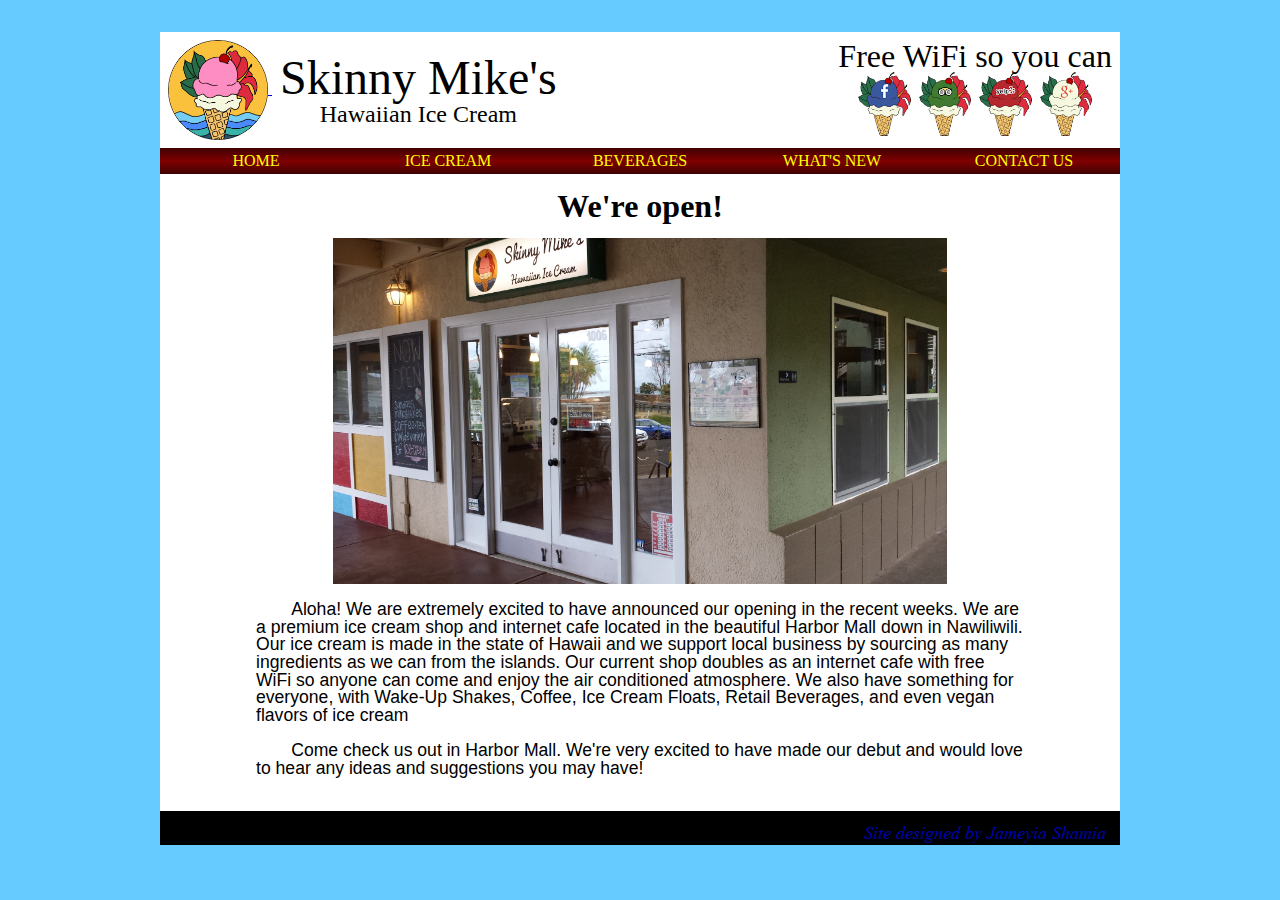
==== index.html @ 03a2f256 "Initial Commit" ====
<!DOCTYPE html>
<html lang = "en">
<head>
	<meta charset="utf-8" />
	<title>Skinny Mike's Hawaiian Ice Cream</title>
	<meta name="viewport" content="device-width, initial-scale=1" />
	<link rel="icon" type="image/png" href="favicon-32x32.png" sizes="32x32" />
	<link rel="stylesheet" href="css/normalize.css" />
	<link rel="stylesheet" href="css/base.css" />
	<link rel="stylesheet" href="css/header.css" />
	<link rel="stylesheet" href="css/index.css" />
	<link rel="stylesheet" href="css/index-query.css" />
	
	<script src="https://ajax.googleapis.com/ajax/libs/jquery/1.11.3/jquery.min.js"></script>
	<script src="js/header.js"></script>
	
	<!-- HEADER -->
	<script>
		$(document).ready(function(){
		
			//Icons
			
			$(".icons-social-cone img").hover(
				function(){ //in function
					var path = $(this).attr("src");
					var extPos = path.search(".png");
					path = path.slice(0, extPos);
					
					$(this).attr("src", path.concat("-hover.png"));},
				
				function(){ //out function
					var path = $(this).attr("src");
					var extPos = path.search("-hover.png");
					path = path.slice(0, extPos);
					
					$(this).attr("src", path.concat(".png"));
				}
			);
		
		});
	</script>
	
</head>
<body>
	<div class="page">
	<!-- Logo, Hours, Location Banner-->
	<header role="banner">
			<a href="index.html">
			<img src="images/logo.png" class="logo" alt="Skinny Mike's Hawaiian Ice Cream" />
			<div class ="company-name">
				<span id="company-name-line-1">Skinny Mike's</span><br />
				<span id="company-name-line-2">Hawaiian Ice Cream</span>
			</div>
			</a>
			
			<!-- ICE CREAM CONE -->
			<div class="icons-social-cone">
			<span class="wifi">Free WiFi so you can</span><br />
			<a href="https://www.facebook.com/pages/Skinny-Mikes-Hawaiian-Ice-Cream/1601062360112561?fref=ts">
			<img src="icons/ice-cream-fb-icon.png" alt="Like us on Facebook" />
			</a>
			<a href="http://www.tripadvisor.com/Restaurant_Review-g60623-d8089639-Reviews-Skinny_Mike_s_Hawaiian_Ice_Cream-Lihue_Kauai_Hawaii.html">
			<img src="icons/ice-cream-trip-advisor-icon.png" alt="Check us out on Trip Advisor" />
			</a>
			<a href="http://www.yelp.com/biz/skinny-mikes-hawaiian-ice-cream-l%C4%ABhue">
			<img src="icons/ice-cream-yelp-icon.png" alt="Rave about us on Yelp" />
			</a>
			<a href="https://plus.google.com/u/2/b/112083869746713771551/112083869746713771551/posts">
			<img src="icons/ice-cream-gplus-icon.png" alt="Check us out on Google +" />
			</a>
			</div>
			
			<!-- LINE ICONS -->
			<ul class="icons-social-original">
				<li><a href="https://www.facebook.com/pages/Skinny-Mikes-Hawaiian-Ice-Cream/1601062360112561?fref=ts"><img src="icons/fb.png" alt="Like us on Facebook" /></a></li><!--
				--><li><a href="http://www.tripadvisor.com/Restaurant_Review-g60623-d8089639-Reviews-Skinny_Mike_s_Hawaiian_Ice_Cream-Lihue_Kauai_Hawaii.html"><img src="icons/trip-advisor.png" alt="Check us out on Trip Advisor"/></a></li><!--
				--><li><a href="http://www.yelp.com/biz/skinny-mikes-hawaiian-ice-cream-l%C4%ABhue"><img src="icons/yelp.png" alt="Rave about us on Yelp" /></a></li><!--
				--><li><a href="https://plus.google.com/u/2/b/112083869746713771551/112083869746713771551/posts"><img src="icons/gplus.png" alt="Check us out on Google +" /></a></li>
			</ul>
			
			<!-- CUBE ICONS -->
			<div class="icons-social-cube">
				<a href="https://www.facebook.com/pages/Skinny-Mikes-Hawaiian-Ice-Cream/1601062360112561?fref=ts"><img src="icons/fb.png" alt="Like us on Facebook" /></a><!--
				--><a href="http://www.tripadvisor.com/Restaurant_Review-g60623-d8089639-Reviews-Skinny_Mike_s_Hawaiian_Ice_Cream-Lihue_Kauai_Hawaii.html"><img src="icons/trip-advisor.png" alt="Check us out on Trip Advisor" /></a>
				<br />
				<a href="http://www.yelp.com/biz/skinny-mikes-hawaiian-ice-cream-l%C4%ABhue"><img src="icons/yelp.png" alt="Rave about us Yelp" /></a><!--
				--><a href="https://plus.google.com/u/2/b/112083869746713771551/112083869746713771551/posts"><img src="icons/gplus.png" alt="Check us out on Google +" /></a>
			</div>	
	</header>
	
		<!-- Navigation Banner Mobile-->
	<nav role="navigation" id="list" onclick="displayMenu()">
		<div class="menu-head">˅ SITE MENU ˅</div>
		<ul id="menu-list">
			<!-- Comments used to get rid of spaces -->
			<li><a href="index.html">HOME</a></li><!--
			--><li><a href="ice-cream.html">ICE CREAM</a></li><!--
			--><li><a href="beverages.html">BEVERAGES</a></li><!--
			--><li><a href="whats-new.html">WHAT'S NEW</a></li><!--
			--><li><a href="contact-us.html">CONTACT US</a></li>
		</ul>	
	</nav>
			
		
		<!-- Navigation Banner Desktop -->
	<nav role="navigation" id="bar">
		<ul>
			<!-- Comments used to get rid of spaces -->
			<li><a href="index.html">HOME</a></li><!--
			--><li><a href="ice-cream.html">ICE CREAM</a></li><!--
			--><li><a href="beverages.html">BEVERAGES</a></li><!--
			--><li><a href="whats-new.html">WHAT'S NEW</a></li><!--
			--><li><a href="contact-us.html">CONTACT US</a></li>
		</ul>
	</nav>
	
	
	<!-- Main Content -->
	<main role="main">
	<h1>We're open!</h1>
			<img src="images/outside.jpg" alt="Location" />
			<p>Aloha! We are extremely excited to have announced our opening in the recent weeks. We are a premium ice cream shop and internet cafe located in the beautiful Harbor Mall down in Nawiliwili. Our ice cream is made in the state of Hawaii and we support local business by sourcing as many ingredients as we can from the islands. Our current shop doubles as an internet cafe with <span class="wifi">free WiFi</span> so anyone can come and enjoy the air conditioned atmosphere. We also have something for everyone, with Wake-Up Shakes, Coffee, Ice Cream Floats, Retail Beverages, and even vegan flavors of ice cream</p>
			<p>Come check us out in Harbor Mall. We're very excited to have made our debut and would love to hear any ideas and suggestions you may have!</p>
	</main>
	
	<!-- Footer -->
	<!-- TODO Add links on footer -->
	<footer>
		<small><a href="https://www.linkedin.com/pub/jameyia-shamia/98/225/69">Site designed by Jameyia Shamia</a></small>
	</footer>
	</div>
</body>
</html>
---- css/base.css ----
/* === FLAVORS === */


.regular {color: #FF2F92; font-weight: bold;}
.sorbet {color: #00F900; font-weight: bold;}
.vegan {color: #0096FF; font-weight: bold;}

/* === FONTS === */

@font-face {
	font-family: felixTI;
	src: url(../fonts/felixti.ttf);
}


@font-face {
	font-family: heading1;
	src: url(../fonts/lcallig.ttf);
	/*src: url(../fonts/magnetob.ttf);*/
}
	
@font-face {
	font-family: vijaya;
	src: url(../fonts/vijaya.ttf);
}

h1 {
	font-family: heading1;
	font-size: 2em;
}

h2 {
	font-family: felixTI;
	letter-spacing: 0.4em;
	margin: 1em 0;
	}

h3 {
	font-family: "Copperplate Gothic";
	letter-spacing: 0.2em;
}
/* === OTHER === */

header {position: initial;}

body {
	background: #66CCFF;
}
.page {
	max-width: 60em;
	margin: 2em auto;
	background: #FFFFFF;
}

/* === PHOTO ROTATOR === */

.photo-rotator {
	position: relative;
	height: 20em;
	width: 100%;
	background: #000000;
	}

.photo-rotator img{
	display: block;
	position: absolute;
	
	max-height: 100%;
	max-width: 100%;
	
	z-index: 1;
	
	/* Center image in DIV */
	left: 50%;
	top: 50%;
	transform: translate(-50%, -50%);
	
	}
	
.photo-rotator img.active {
	z-index: 3;
}

.backup-image {
	display: none;
	margin: 0 auto;
	max-height: 20em;
	max-width: 100%;
	}

/* === HEADER === */

/* See header.css */

/* === MAIN === */

h1 {text-align: center;}

main {
	padding: 1em 10%;
}


p {
	font-family: Calibri, sans-serif;
	margin: 1em auto;
	text-align: center;
	width: 80%;
	font-size: 1.1em;
}

/* === FOOTER === */

footer {
	background-color: #000000;
	text-align: right;
	color: #0000AA;
	font-size: 1.5em;
	
	font-family: vijaya;
	font-size: 1.8em;
	padding: 0.1em 0.5em;
}

footer a:link,
footer a:visited,
footer a:active
{
	text-decoration: none;
	color: #0000AA;
}

footer a:hover {
	color: #00FFFF;
}

@media only screen and (max-width: 44em)
{
	.photo-rotator {
		display: none;
	}
	
	.backup-image {
		display: block;
	}
	
	p {
		width: 100%;
		font-size: 1em;
	}
}
---- css/header.css ----
/* === MAIN HEADER === */

/* == TOP BANNER == */

.icons-social-original {display: none;}
.icons-social-cube {display: none;}

header {
	background-color: #FFFFFF;
	padding: 0.5em;
}

header img.logo {
	vertical-align: middle;
	width: 6.25em;
	height: 6.25em;
}

.company-name {
	display: inline-block;
	text-align: center;
	vertical-align: middle;
	margin-left: 0.5em;
	margin-right: 0;
}

header #company-name-line-1 {
	font-family: "Brush Script MT";
	font-size: 3em;
	color: #000000;
}

header #company-name-line-2 {
	display: inline-block;
	font-family: "Brush Script MT";
	font-size: 1.5em;
	color: #000000;
	}

header .icons-social-cone {
	float: right;
	padding: 0;
	margin: 0;
	text-align: center;
	color: #000000;
	font-family: "Gill Sans MT Condensed", "Calibri";
	font-size: 2em;
}

header .icons-social-cone a {
	text-decoration: none;
}

header .icons-social-cone img {
	max-height: 2em;
}
	
/* == END TOP BANNER == */

/* == NAVIGATION == */

nav#list {display: none;}
nav #menu-list {display: none;}

/* = GENERAL = */

nav {
	text-align: center;
	font-family: Calibri;
}

nav a {
	display: inline-block;
	width: 100%;
	text-decoration: none;
	outline: 0;
}

nav a:link {color: #FFFF00;}
nav a:visited {color: #FFFF00;}
nav a:hover {color: #00FF00;}
nav a:active {color: #00FF00;}

/* = DESKTOP = */
nav#bar li {
	display: inline-block;
	width: 20%;
}
nav#bar {
	background-color: #800000;
	background: linear-gradient(#000000 -50%, #800000 50%, #000000 150%);
	padding: 0.3125em 0;
}

nav a {
	display: inline-block;
	width: 100%;
	text-decoration: none;
	outline: 0;
}

nav a:link {color: #FFFF00;}
nav a:visited {color: #FFFF00;}
nav a:hover {color: #00FF00;}
nav a:active {color: #00FF00;}

/* = MOBILE = */

.menu-head {
	margin:0 auto;
	padding: 0.4em 0;
	width: 100%;
	cursor: pointer;
	background: linear-gradient(#000000 -50%, #800000 50%, #000000 150%); 
	color: #FFFF00;
}

nav#list li {
	display: block;
	width: 80%;
	background: linear-gradient(#000000 -50%, #800000 50%, #000000 150%);
	margin: 0.5em auto;
	padding: 0.4em 0;
}

nav#list ul:first-child {margin-top: 0;}
	
nav#list ul {
	background-color: #E6E65C;
	padding: 0.2em 0;
}

/* == END BOTTOM BANNER == */
/* === END MAIN HEADER === */

/* 960 px */
@media only screen and (max-width: 60em)
{
	.page {margin: 0;}
	main {padding: 1em 5%;}
}

/* Smartphone Landscape */
@media only screen and (max-width: 44em)
{
	
	/* Display Toggles */
	.icons-social-cone {display: none;}
	.icons-social-original{display: none;}
	nav#list {display: none;}
	nav#bar {display: block;}
	
	header{
		position: relative;
	}
		
	
	.icons-social-cube {
		display: block;
		line-height: 0;
		margin-top: 0.8em;
		position: absolute;
		top: 0.5em;
		right: 0;
		
	}
	
	.icons-social-cube img {
		display:inline-block;
		max-width: 2em;
		border: 1px solid #000000;
		
		margin: 0.2em;
	}
}
	
	
	

/* 360 pixels */
@media only screen and (max-width: 30em)
{	
	/* Display toggles */
	nav#list {display: block;}
	nav#bar {display: none;}
	
	.icons-social-cone {display: none;}
	.icons-social-cube {display: none;}
	
	/* Other Style */
	
	.icons-social-original {
		position: initial;
		float: initial;
	}
	
	header {
		position: initial;
		text-align: center;
		font-size: 0.8em;
	}
	
	.icons-social-original {
		display: block;
		width: 100%;
		text-align: center;
		margin: 0;
		padding: 0;
		
		margin-top: 0.5em;
	}
	
	.icons-social-original li,
	.icons-social-original a
	{display: inline-block;}
	
	.icons-social-original li {
		width: 25%;
		margin: 0;
		margin-top: 0;
	}
	
	.icons-social-original img {
		width: 32px;
		height: 32px;
		
		border: 1px solid #000000;
		border-radius: 5px;
	}
	
	/* === FOOTER === */
	
	footer {
		text-align: center;
	}
}
---- css/index.css ----
/*
*	This Style Sheet is for the home page
*/



/* === MAIN CONTENT === */

h2 {
	text-align: center;	}

main {
	background-color: #FFFFFF;
}

main img {
	display: block;
	max-width: 80%;
	margin: 1em auto;
}


p {
	text-indent: 2em;
	text-align: left;
	width: 100%;
}




/* === FOOTER === */

/* === END FOOTER === */
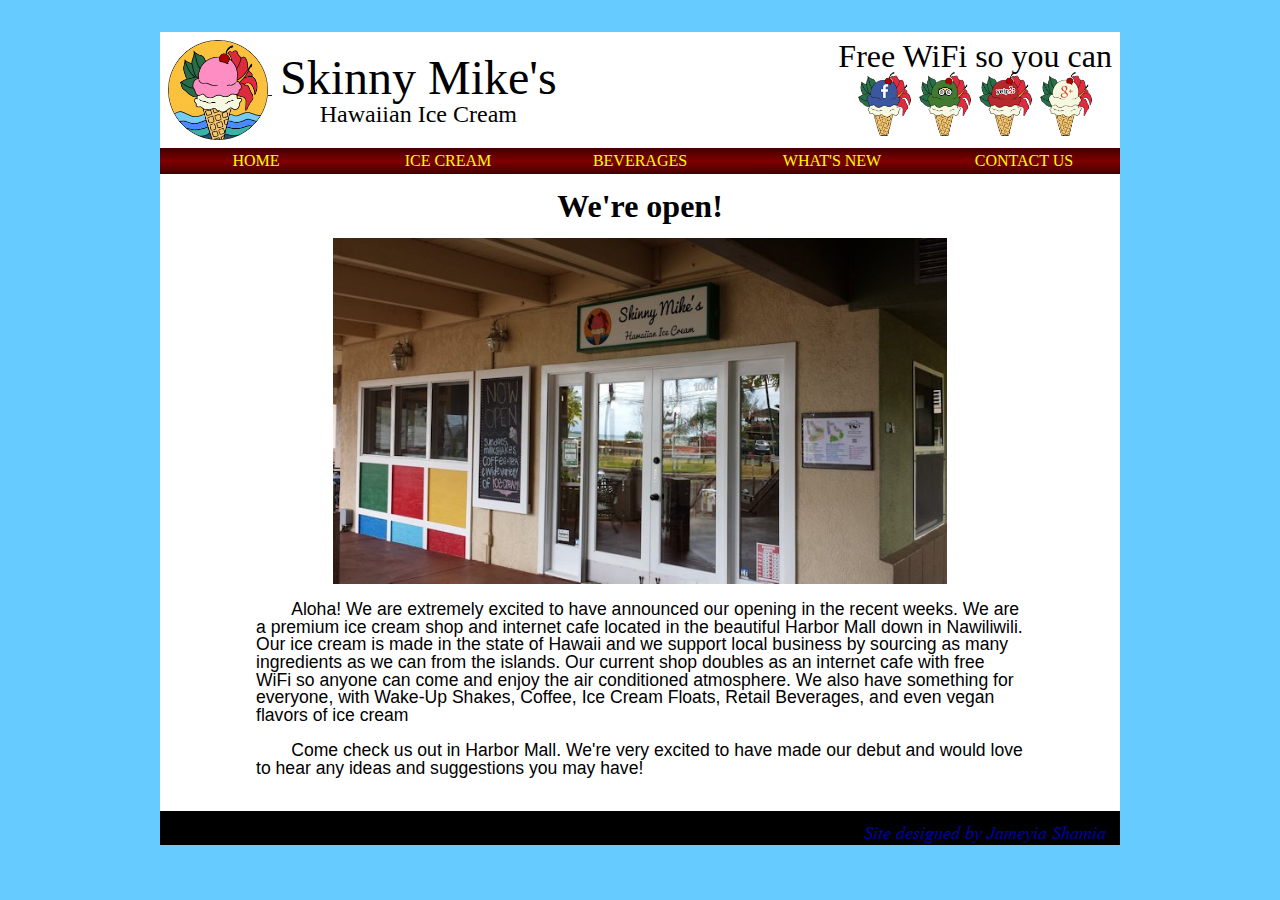
==== commit 40c69af0: "Added meta description tags" ====
--- a/index.html
+++ b/index.html
@@ -4,6 +4,9 @@
 	<meta charset="utf-8" />
 	<title>Skinny Mike's Hawaiian Ice Cream</title>
 	<meta name="viewport" content="device-width, initial-scale=1" />
+	<meta name="description" content="Skinny Mike's Ice Cream is a local ice cream shop feature made in Hawaii ice cream with flavors inspired by the islands, as well as the classics everyone knows and loves. We are located at Harbor Mall in Nawiliwili. Come visit us!" />
+	<meta name="keywords" content="Skinny, Mike's, Ice Cream, Hawaii, Hawaiian, Lihue, Kauai, Kaua'i, Lihue, Harbor Mall, Nawiliwili, shakes, floats, coffee, free wifi, internet cafe" />
+	
 	<link rel="icon" type="image/png" href="favicon-32x32.png" sizes="32x32" />
 	<link rel="stylesheet" href="css/normalize.css" />
 	<link rel="stylesheet" href="css/base.css" />
